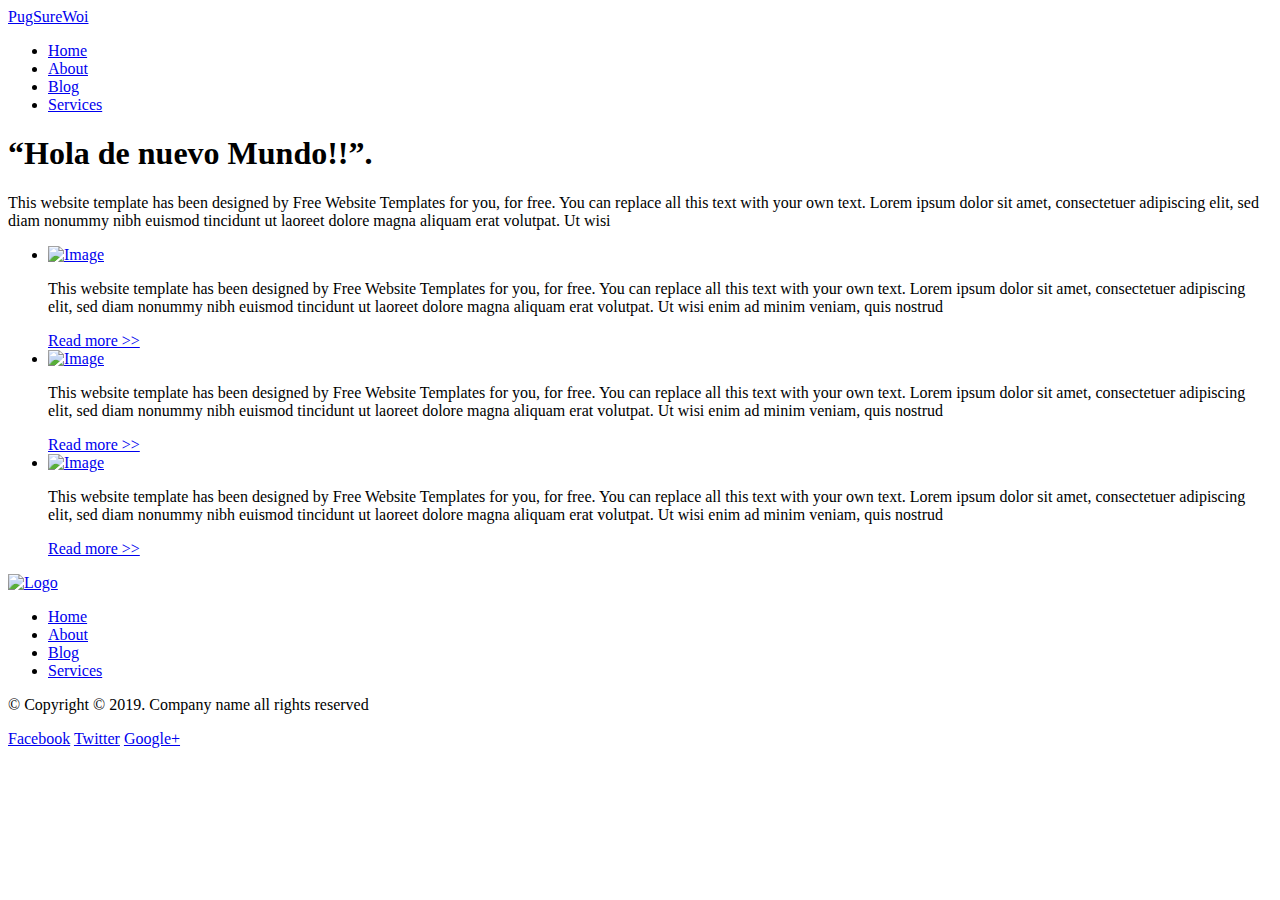
==== index.html @ 08d900dc "cambie el hola mundo" ====
<!DOCTYPE html>
<!-- Website template by freewebsitetemplates.com -->
<html>
<head>
	<meta charset="UTF-8">
	<title>Puppy Website Template</title>
	<link rel="stylesheet" type="text/css" href="css/style.css">
</head>
<body>
	<div id="header">
		<div>
			<a href="index.html" class="logo">PugSureWoi</a>
			<ul>
				<li class="current">
					<a class="home" href="index.html">Home</a>
				</li>
				<li>
					<a class="about" href="about.html">About</a>
				</li>
				<li>
					<a class="blog" href="blog.html">Blog</a>
				</li>
				<li>
					<a class="services" href="services.html">Services</a>
				</li>
			</ul>
		</div>
	</div>
	<div id="body">
		<div id="background">
			<div>
				<div>
					<div>
						<h1>&#8220;Hola de nuevo Mundo!!&#8221;.</h1>
						<p>
							This website template has been designed by Free Website Templates for you, for free. You can replace all this text with your own text. Lorem ipsum dolor sit amet, consectetuer adipiscing elit, sed diam nonummy nibh euismod tincidunt ut laoreet dolore magna aliquam erat volutpat. Ut wisi
						</p>
					</div>
				</div>
			</div>
		</div>
		<div id="section">
			<ul>
				<li>
					<a href="blog.html"><img src="images/dog2.jpg" alt="Image"></a>
					<div>
						<p>
							This website template has been designed by Free Website Templates for you, for free. You can replace all this text with your own text. Lorem ipsum dolor sit amet, consectetuer adipiscing elit, sed diam nonummy nibh euismod tincidunt ut laoreet dolore magna aliquam erat volutpat. Ut wisi enim ad minim veniam, quis nostrud
						</p>
						<a href="blog.html" class="readmore">Read more &gt;&gt;</a>
					</div>
				</li>
				<li>
					<a href="blog.html"><img src="images/dog2.jpg" alt="Image"></a>
					<div>
						<p>
							This website template has been designed by Free Website Templates for you, for free. You can replace all this text with your own text. Lorem ipsum dolor sit amet, consectetuer adipiscing elit, sed diam nonummy nibh euismod tincidunt ut laoreet dolore magna aliquam erat volutpat. Ut wisi enim ad minim veniam, quis nostrud
						</p>
						<a href="blog.html" class="readmore">Read more &gt;&gt;</a>
					</div>
				</li>
				<li>
					<a href="blog.html"><img src="images/dog2.jpg" alt="Image"></a>
					<div>
						<p>
							This website template has been designed by Free Website Templates for you, for free. You can replace all this text with your own text. Lorem ipsum dolor sit amet, consectetuer adipiscing elit, sed diam nonummy nibh euismod tincidunt ut laoreet dolore magna aliquam erat volutpat. Ut wisi enim ad minim veniam, quis nostrud
						</p>
						<a href="blog.html" class="readmore">Read more &gt;&gt;</a>
					</div>
				</li>
			</ul>
		</div>
	</div>
	<div id="footer">
		<div class="logo">
			<a href="index.html"><img src="images/logo.jpg" alt="Logo"></a>
		</div>
		<ul>
			<li>
				<a href="index.html">Home</a>
			</li>
			<li>
				<a href="about.html">About</a>
			</li>
			<li>
				<a href="blog.html">Blog</a>
			</li>
			<li>
				<a href="services.html">Services</a>
			</li>
		</ul>
		<p>
			&copy; Copyright &copy; 2019. Company name all rights reserved
		</p>
		<div id="connect">
			<a href="http://freewebsitetemplates.com/go/facebook/" target="_blank" id="facebook">Facebook</a>
			<a href="http://freewebsitetemplates.com/go/twitter/" target="_blank" id="twitter">Twitter</a>
			<a href="http://freewebsitetemplates.com/go/googleplus/" target="_blank" id="googleplus">Google&#43;</a>
		</div>
	</div>
</body>
</html>
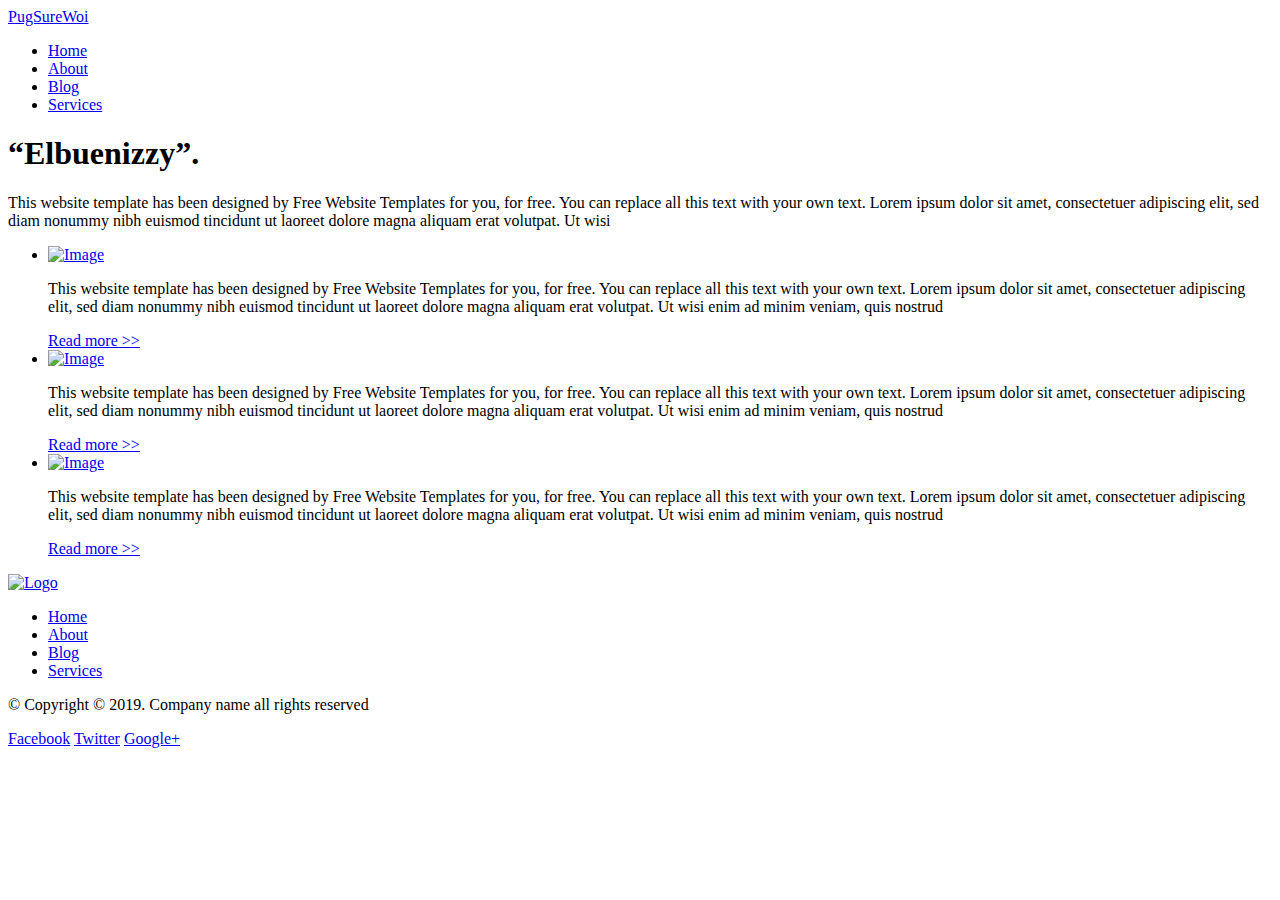
==== commit 574ea5a9: "elbuenizzy" ====
--- a/index.html
+++ b/index.html
@@ -31,7 +31,7 @@
 			<div>
 				<div>
 					<div>
-						<h1>&#8220;Hola de nuevo Mundo!!&#8221;.</h1>
+						<h1>&#8220;Elbuenizzy&#8221;.</h1>
 						<p>
 							This website template has been designed by Free Website Templates for you, for free. You can replace all this text with your own text. Lorem ipsum dolor sit amet, consectetuer adipiscing elit, sed diam nonummy nibh euismod tincidunt ut laoreet dolore magna aliquam erat volutpat. Ut wisi
 						</p>
@@ -99,4 +99,4 @@
 		</div>
 	</div>
 </body>
-</html>+</html>
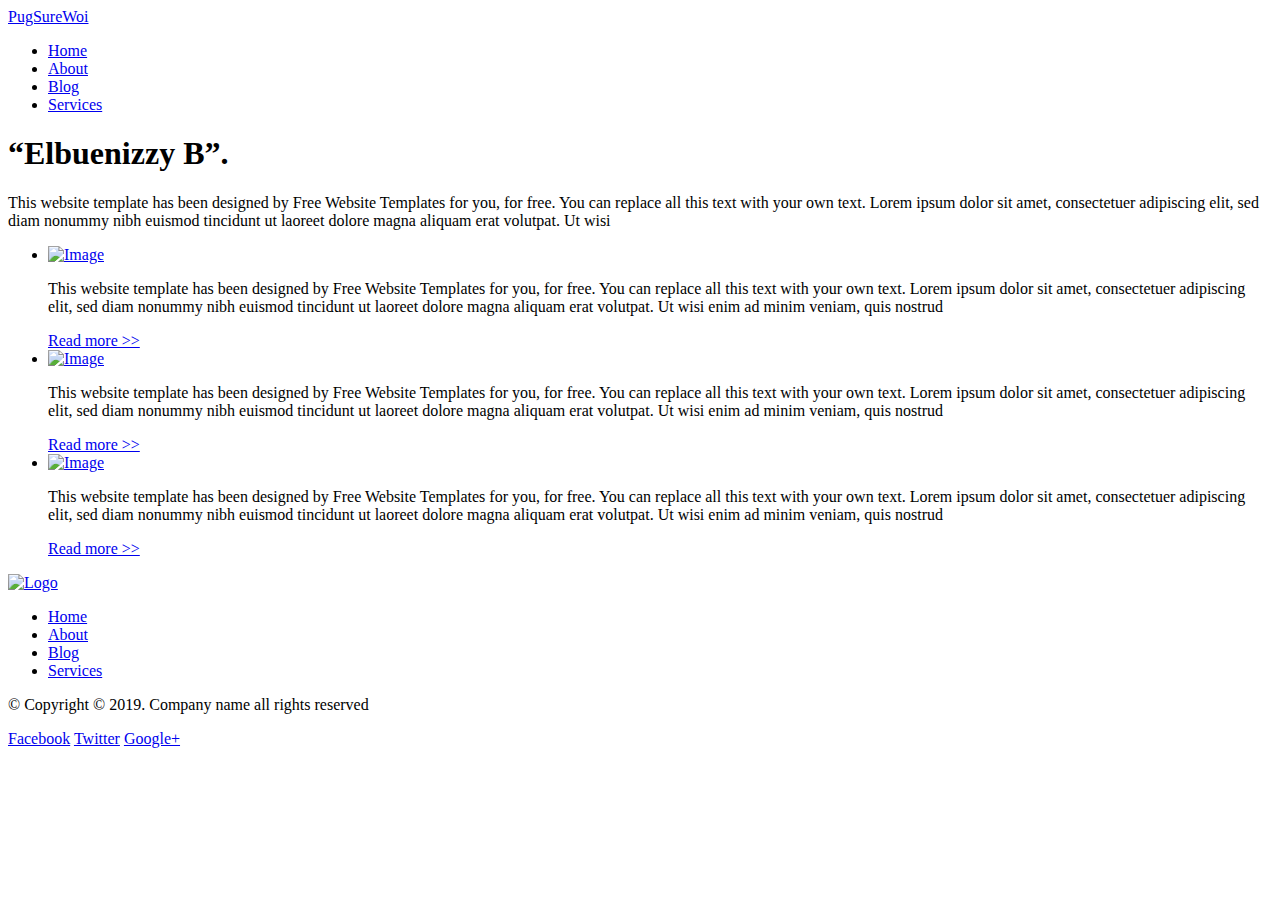
==== commit d989e84a: "cambie te lo juro ya no soy celoso" ====
--- a/index.html
+++ b/index.html
@@ -31,7 +31,7 @@
 			<div>
 				<div>
 					<div>
-						<h1>&#8220;Elbuenizzy&#8221;.</h1>
+						<h1>&#8220;Elbuenizzy B&#8221;.</h1>
 						<p>
 							This website template has been designed by Free Website Templates for you, for free. You can replace all this text with your own text. Lorem ipsum dolor sit amet, consectetuer adipiscing elit, sed diam nonummy nibh euismod tincidunt ut laoreet dolore magna aliquam erat volutpat. Ut wisi
 						</p>
